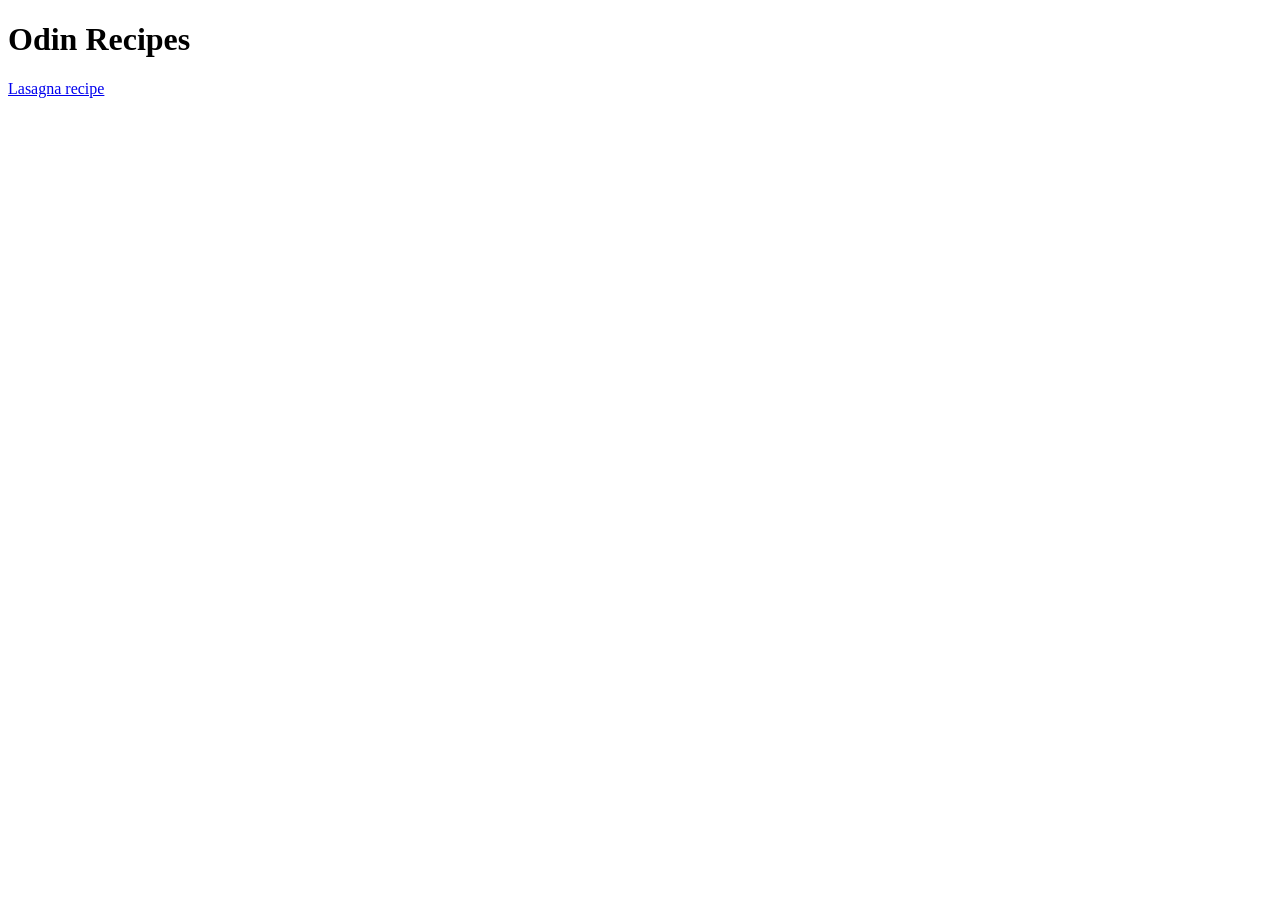
==== index.html @ 60833c0d "Created some lasagna recipe website" ====
<!DOCTYPE html>
<html lang="en">
<head>
    <meta charset="UTF-8">
    <meta name="viewport" content="width=device-width, initial-scale=1.0">
    <title>Document</title>
</head>
<body>
    <h1>Odin Recipes</h1>
    <a href="Recipes/lasagna.html">Lasagna recipe</a>
</body>
</html>
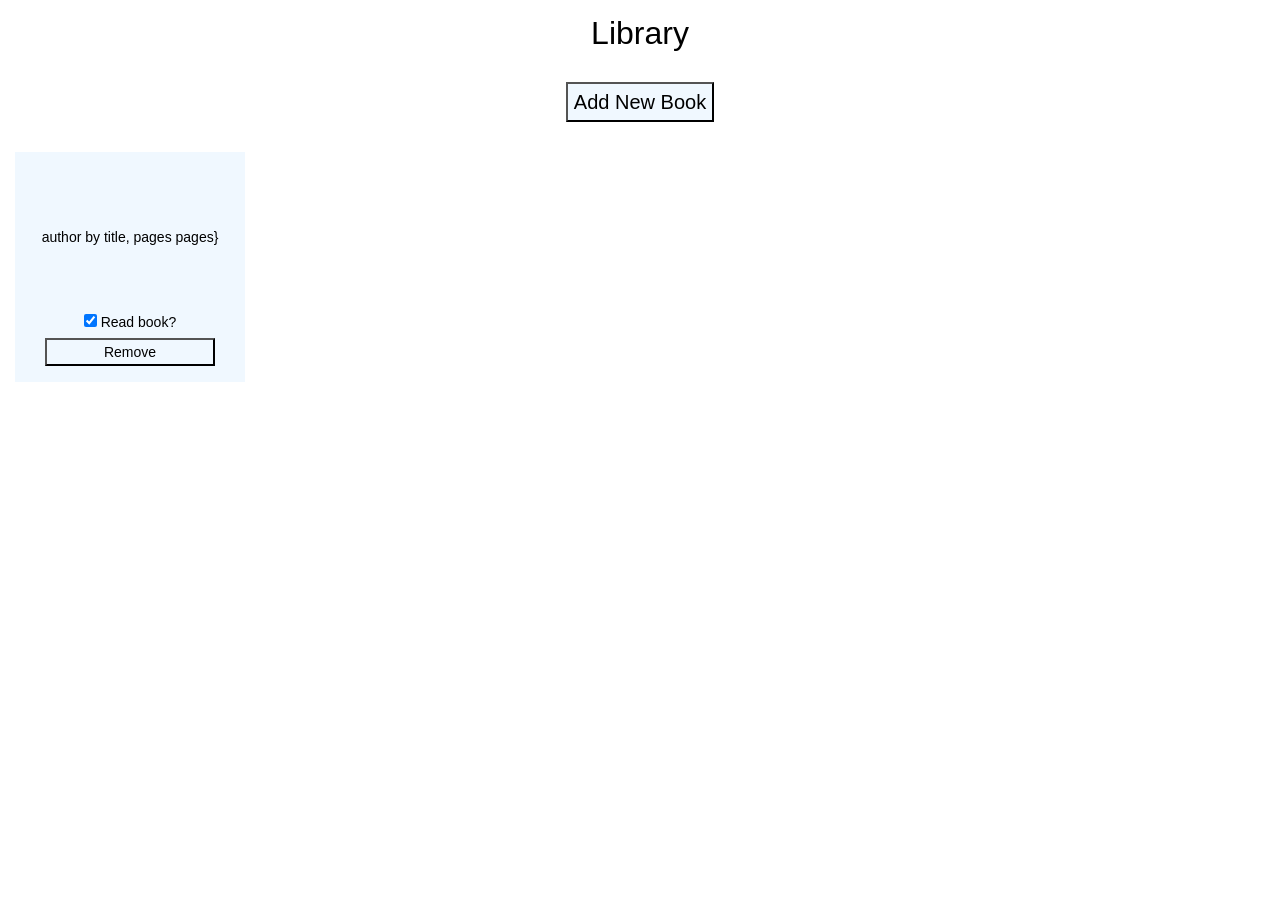
==== commit 704fa2e0: "working website" ====
--- a/index.html
+++ b/index.html
@@ -3,10 +3,33 @@
 <head>
     <meta charset="UTF-8">
     <meta name="viewport" content="width=device-width, initial-scale=1.0">
-    <title>Document</title>
+    <link rel="stylesheet" href="styles.css">
+    <title>Books</title>
 </head>
 <body>
-    <h1>Odin Recipes</h1>
-    <a href="Recipes/lasagna.html">Lasagna recipe</a>
+    <header>Library</header>
+    <button command="show-modal" id="open-btn">Add New Book</button>
+
+    <dialog id="my-dialog">
+        <form id="book-form">
+            <label>Title <input type="text" name="title" required></label>
+            <label>Author <input type="text" name="author" required></label>
+            <label>Pages <input type="number" name="pages" required></label>
+            <label><input type="checkbox" name="read"> Already read</label>
+            <button type="submit" id="add-btn">Add Book</button>
+            <button type="button" id="cancel-btn">Cancel</button>
+        </form>
+    </dialog>
+
+    <template id="book-card-template">
+        <div class="bookCard">
+            <div class="bookData"></div>
+            <label><input type="checkbox" class="readRefresh"> Read book?</label>
+            <button class="delete-btn">Remove</button>
+        </div>
+    </template>
+
+    <div class="container"></div>
+    <script src="main.js"></script>
 </body>
 </html>
--- a/styles.css
+++ b/styles.css
@@ -0,0 +1,47 @@
+* {
+    font-family: Arial, Helvetica, sans-serif;
+    text-align: center;
+    margin: 0px;
+    background-color: white;
+    color: black;
+}
+
+header {
+    font: bold;
+    font-size: 32px;
+    padding: 15px;;
+}
+
+button {
+    margin: 15px;
+    background-color: aliceblue;
+    font-size: 20px;
+    min-height: 2em;
+}
+
+.container {
+    display: grid;
+    grid-template-columns: repeat(5, 1fr);
+    margin: 15px;
+    gap: 15px;
+}
+
+.bookCard {
+    font-size: 14px;
+    min-height: 200px;
+    width: 200px;
+    padding: 15px;
+    background-color: pink;
+    align-items: center;
+    display: grid;
+    grid-template-rows: 70% 15% 15%;
+}
+.bookCard > * {
+    background-color: inherit; 
+    font-size:inherit;
+    align-content: center;
+
+}
+.bookCard:has(.readRefresh:checked) {
+    background-color: aliceblue;
+}
